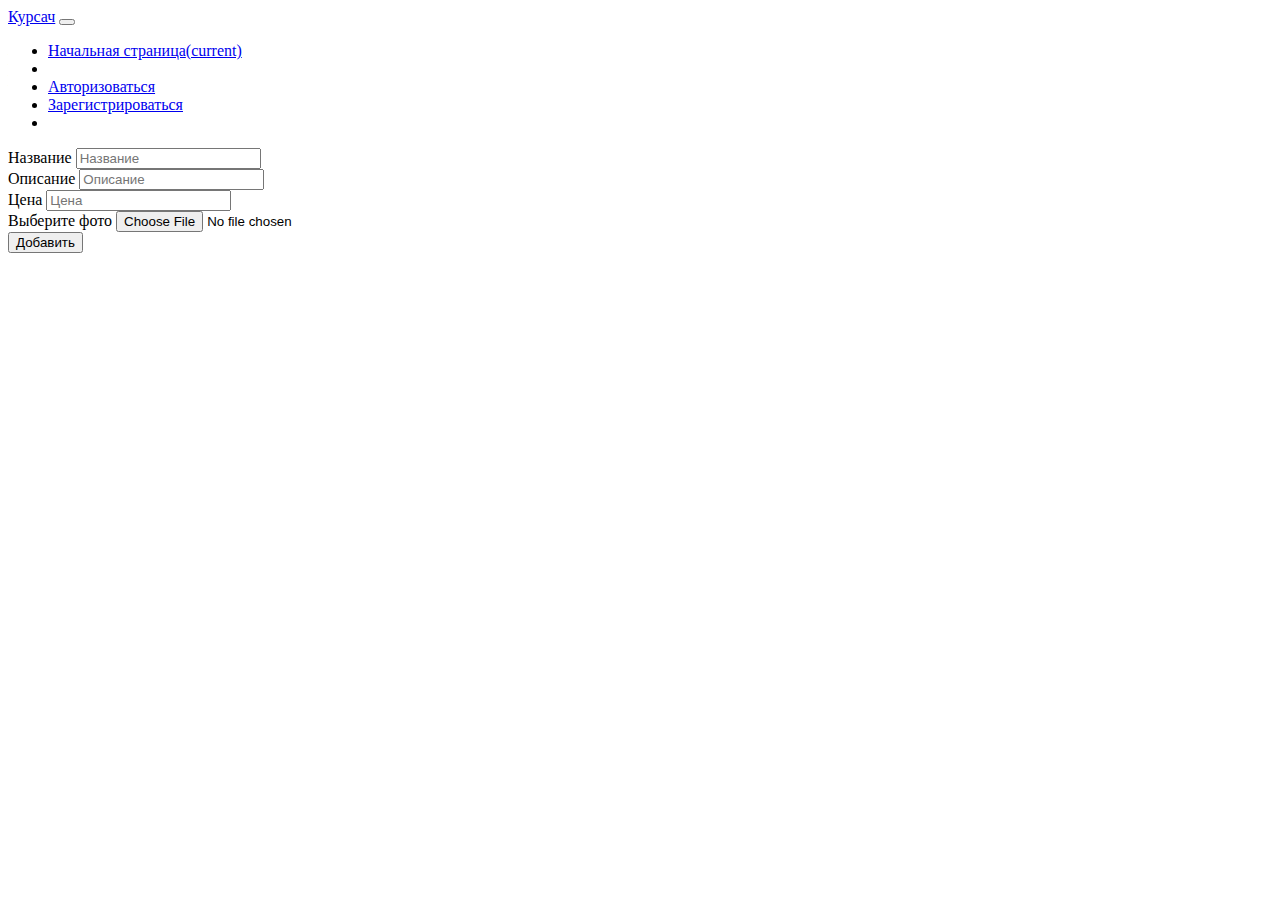
==== src/main/resources/static/addProduct.html @ 7c29308b "add realize add product function" ====
<!DOCTYPE html>
<html lang="en">
<head>
    <meta charset="UTF-8">
    <title>Добавление товара</title>

    <link rel="stylesheet" href="https://stackpath.bootstrapcdn.com/bootstrap/4.1.3/css/bootstrap.min.css"
          integrity="sha384-MCw98/SFnGE8fJT3GXwEOngsV7Zt27NXFoaoApmYm81iuXoPkFOJwJ8ERdknLPMO" crossorigin="anonymous">
    <script src="https://code.jquery.com/jquery-3.3.1.min.js"></script>
    <script src="https://code.jquery.com/jquery-3.3.1.js"></script>
    <script type="text/javascript" src="https://vk.com/js/api/share.js?95" charset="windows-1251"></script>
    <link rel="stylesheet" href="lobibox-master/dist/css/lobibox.min.css"/>
    <script type="text/javascript" src="https://vk.com/js/api/openapi.js?160"></script>
</head>
<body>
<script src="lobibox-master/lib/jquery.1.11.min.js"></script>
<script src="lobibox-master/dist/js/lobibox.min.js"></script>
<div id="includedContent"></div>

<form id="product" method="POST" enctype="multipart/form-data" action="/addProduct">
    <div class="form-group" hidden>
        <input type="text" class="form-control" id="id" placeholder="Название" name="id">
    </div>
    <div class="form-group">
        <label for="name">Название</label>
        <input type="text" class="form-control" id="name" placeholder="Название" name="name">
    </div>
    <div class="form-group">
        <label for="description">Описание</label>
        <input type="text" class="form-control" id="description" placeholder="Описание" name="description">
    </div>
    <div class="form-group">
        <label for="price">Цена</label>
        <input type="text" class="form-control" id="price" placeholder="Цена" name="price">
    </div>
    <div class="form-group">
        <label for="photo">Выберите фото</label>
        <input type="file" class="form-control" id="photo" name="photo">
    </div>
    <button type="submit" class="btn btn-primary" id="post">Добавить</button>
</form>

<script>
    $(document).ready(function () {
        document.getElementById('id').value = localStorage.getItem('user')
    });
</script>

<script>
    $("#includedContent").load("navBar.html");
</script>
<script src="https://code.jquery.com/jquery-3.3.1.min.js"
        integrity="sha384-q8i/X+965DzO0rT7abK41JStQIAqVgRVzpbzo5smXKp4YfRvH+8abtTE1Pi6jizo"
        crossorigin="anonymous"></script>
<script src="https://cdnjs.cloudflare.com/ajax/libs/popper.js/1.14.3/umd/popper.min.js"
        integrity="sha384-ZMP7rVo3mIykV+2+9J3UJ46jBk0WLaUAdn689aCwoqbBJiSnjAK/l8WvCWPIPm49"
        crossorigin="anonymous"></script>
<script src="https://stackpath.bootstrapcdn.com/bootstrap/4.1.3/js/bootstrap.min.js"
        integrity="sha384-ChfqqxuZUCnJSK3+MXmPNIyE6ZbWh2IMqE241rYiqJxyMiZ6OW/JmZQ5stwEULTy"
        crossorigin="anonymous"></script>
</body>
</html>
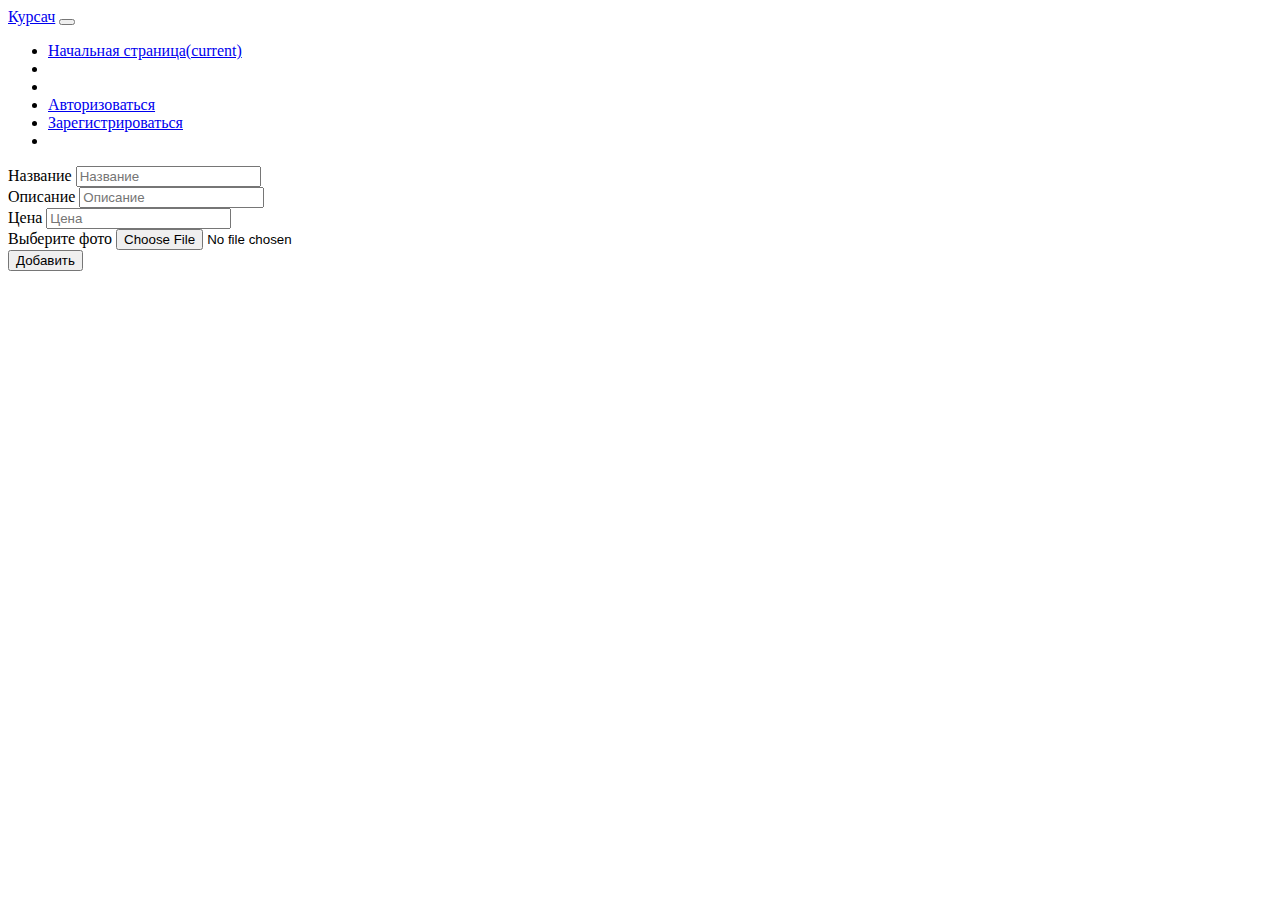
==== commit b6561130: "add view products" ====
--- a/src/main/resources/static/addProduct.html
+++ b/src/main/resources/static/addProduct.html
@@ -8,9 +8,7 @@
           integrity="sha384-MCw98/SFnGE8fJT3GXwEOngsV7Zt27NXFoaoApmYm81iuXoPkFOJwJ8ERdknLPMO" crossorigin="anonymous">
     <script src="https://code.jquery.com/jquery-3.3.1.min.js"></script>
     <script src="https://code.jquery.com/jquery-3.3.1.js"></script>
-    <script type="text/javascript" src="https://vk.com/js/api/share.js?95" charset="windows-1251"></script>
     <link rel="stylesheet" href="lobibox-master/dist/css/lobibox.min.css"/>
-    <script type="text/javascript" src="https://vk.com/js/api/openapi.js?160"></script>
 </head>
 <body>
 <script src="lobibox-master/lib/jquery.1.11.min.js"></script>
